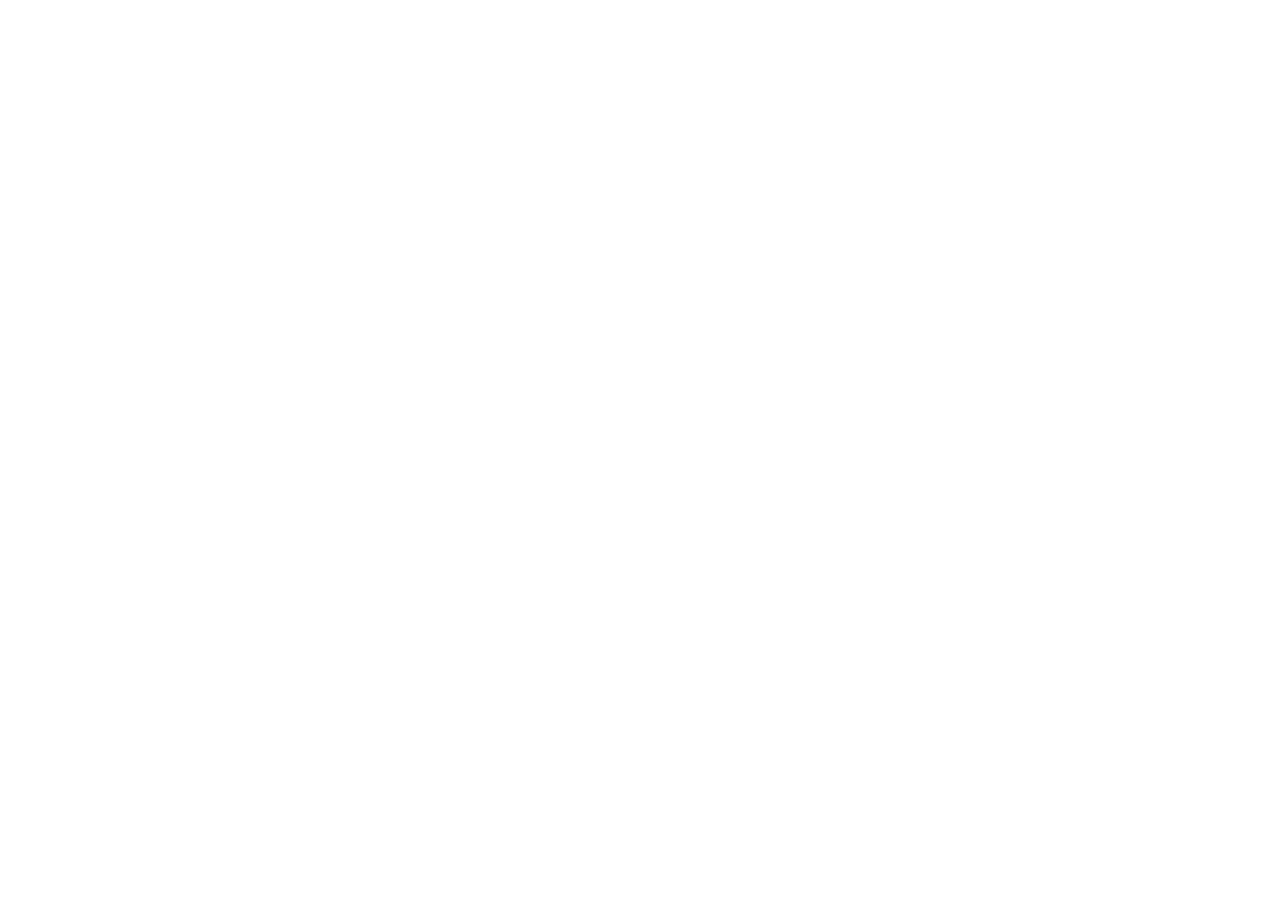
==== index.html @ 227c9577 "mod files" ====
<!DOCTYPE html>
<!-- paulirish.com/2008/conditional-stylesheets-vs-css-hacks-answer-neither/ -->
<!--[if lt IE 7]> <html class="no-js lt-ie9 lt-ie8 lt-ie7" lang="en"> <![endif]-->
<!--[if IE 7]>    <html class="no-js lt-ie9 lt-ie8" lang="en"> <![endif]-->
<!--[if IE 8]>    <html class="no-js lt-ie9" lang="en"> <![endif]-->
<!--[if gt IE 8]><!--> <html class="no-js" lang="en"> <!--<![endif]-->
<head>
  <meta charset="utf-8" />
  <!-- Set the viewport width to device width for mobile -->
  <meta name="viewport" content="width=device-width" />
  <title>AKQA</title>
  <!-- Included CSS Files -->
  <link rel="stylesheet" href="stylesheets/layout.css">
  <link rel="stylesheet" href="stylesheets/library.css">
  <link rel="stylesheet" href="stylesheets/reset.css">
  <link href='https://fonts.googleapis.com/css?family=Droid+Serif:400,700' rel='stylesheet' type='text/css'>
<!--[if lt IE 9]>
<link rel="stylesheet" href="stylesheets/ie.css">
<![endif]-->
<!-- IE Fix for HTML5 Tags -->
<!--[if lt IE 9]>
<script src="http://html5shiv.googlecode.com/svn/trunk/html5.js"></script>
<![endif]-->
</head>
<body>
  <div>
  </div>
</body>
</html>
---- stylesheets/layout.css ----
.wrapper {
  width:983px;
  margin:0 auto;
}

.header{
  background:url(../images/header_bg.png) repeat-x;
}

.cornerL {
  margin-right:122px;
  padding:10px 0 19px 63px;
  background:url(../images/header_borderL.png) no-repeat 0 0;
}

.cornerR {
  padding:0px 40px 89px 0;
  background:url(../images/header_borderR.png) no-repeat right top;
}

.navigation ul,
.navigation p{
  margin:10px 0 0 20px;
}

.content-container {
  padding-left: 3px;
  padding-right: 4px;
}
  
.content-border {
  background: #E6E8E8;
  background: -moz-linear-gradient(top, #F2F4F5 0%, #E6E8E8 10%, #C7C8D0 100%);
  background: -webkit-gradient(linear, left top, left bottom, color-stop(0%,#F2F4F5), 
              color-stop(10%,#E6E8E8), color-stop(100%,#C7C8D0));
  background: -webkit-linear-gradient(top, #F2F4F5 0%, #E6E8E8 10%, #C7C8D0 100%);
  background: -o-linear-gradient(top, #F2F4F5 0%, #E6E8E8 10%, #C7C8D0 100%);
  background: -ms-linear-gradient(top, #F2F4F5 0%, #E6E8E8 10%, #C7C8D0 100%);
  background: linear-gradient(top, #F2F4F5 0%, #E6E8E8 10%, #C7C8D0 100%);

  padding-left: 8px;
  padding-right: 8px;
}

.content-container .content-packbad {
  background:#fff;
  border-left: 1px solid #C3C3C3;
  border-right: 1px solid #C3C3C3;
}

.product-banner-section {
  text-align:center;
  padding:30px 0;
}

.featured-products {
  margin:13px 0 14px 50px;
}
---- stylesheets/library.css ----
/* Global Reset & Standards ---------------------- */
* { -webkit-box-sizing: border-box; -moz-box-sizing: border-box; box-sizing: border-box; }

/*html,
body { font-size: 100%; }

body {
  margin: 0;
  padding: 0;
  line-height: 1;
  color: #000;
  font-style: normal;
  font-weight: normal;
  font-family: 'Droid Serif', serif;
  -webkit-font-smoothing: antialiased; }

/* Misc ---------------------- */
.left { float: left; }

.right { float: right; }

.text-left { text-align: left; }

.text-right { text-align: right; }

.text-center { text-align: center; }

.hide { display: none; }

/* Default Link Styles */
a {
  color: #;
  text-decoration: none;
  line-height: inherit; }
  a:hover, a:focus {
    color: #;
    outline: none }
  a img, img {
    border: none; }

/* Default paragraph styles */
p {
  font-family: inherit;
  font-weight: normal;
  font-size: 14px;
  line-height: 1.6;
  margin-bottom: 1.25em;
  text-rendering: optimizeLegibility; }

  /* Default header styles */
h1, h2, h3, h4, h5, h6,
.h1, .h2, .h3, .h4, .h5, .h6 {
  font-weight: bold;
  font-style: normal;
  text-rendering: optimizeLegibility;
  line-height: 1.2125em; }

h1, .h1 {
  font-size: 30px; }

.button-action {
  outline: none;
  display: inline-block;
  padding-top: 9px 15px;
  border-radius: 6px;
  -webkit-border-radius: 6px;
  -moz-border-radius: 6px;
  background-color: #000066;
  border: none;
  color: #fff;
  font-size: 24px;
  font-weight: 700;
  font-family: inherit;
  line-height: normal;
  text-align: left;
  cursor: pointer;
}*/

.button-action:focus { color: #000066; }
---- stylesheets/ie.css ----
pre,code,kbd,samp,tt{
  *font-size:108%;
}

input,textarea,select{
  *font-size:100%;
}

.tab,
.tab span{
  *display:inline;
  *zoom:1;
}

.menu li.item > a{
  filter: Shadow(Color=#000000, Direction=117, Strength=4);
}

.line{*zoom:1;}

.d1, .d2, .d3{
  *font-size: 0;
  _overflow: hidden;
}

.content-border {
  filter:progid:DXImageTransform.Microsoft.gradient(startColorstr='#e6e8eb', endColorstr='#c8cbd0');
}

.button { /* default button padding hack */
  *padding:2px 0px;
}

.menu li.item .tab.active { /* positioning hack */
  _text-align: left;
  _margin-left: 10px;
}

.menu .submenu li {
  _border-bottom: 1px solid #576C8D; /* submenu anti-spread hack */
}

.menu .submenu li a.hover {
  _text-decoration: underline;
}

.menu li.item.hover {
  _position: relative;
}

.menu li.item.hover ul.submenu {
  _position:absolute;
  _top:33px;
  _left:0px;
  _display:block;
  _padding-bottom:3px;
  _width:146px;
  _background:#576c8d url(../images/submenu_border_bottom.png) repeat-x left bottom;
}

.footer .unit {
  _margin-right:50px;
}

.footer .logo {
  _margin-right:20px;
}
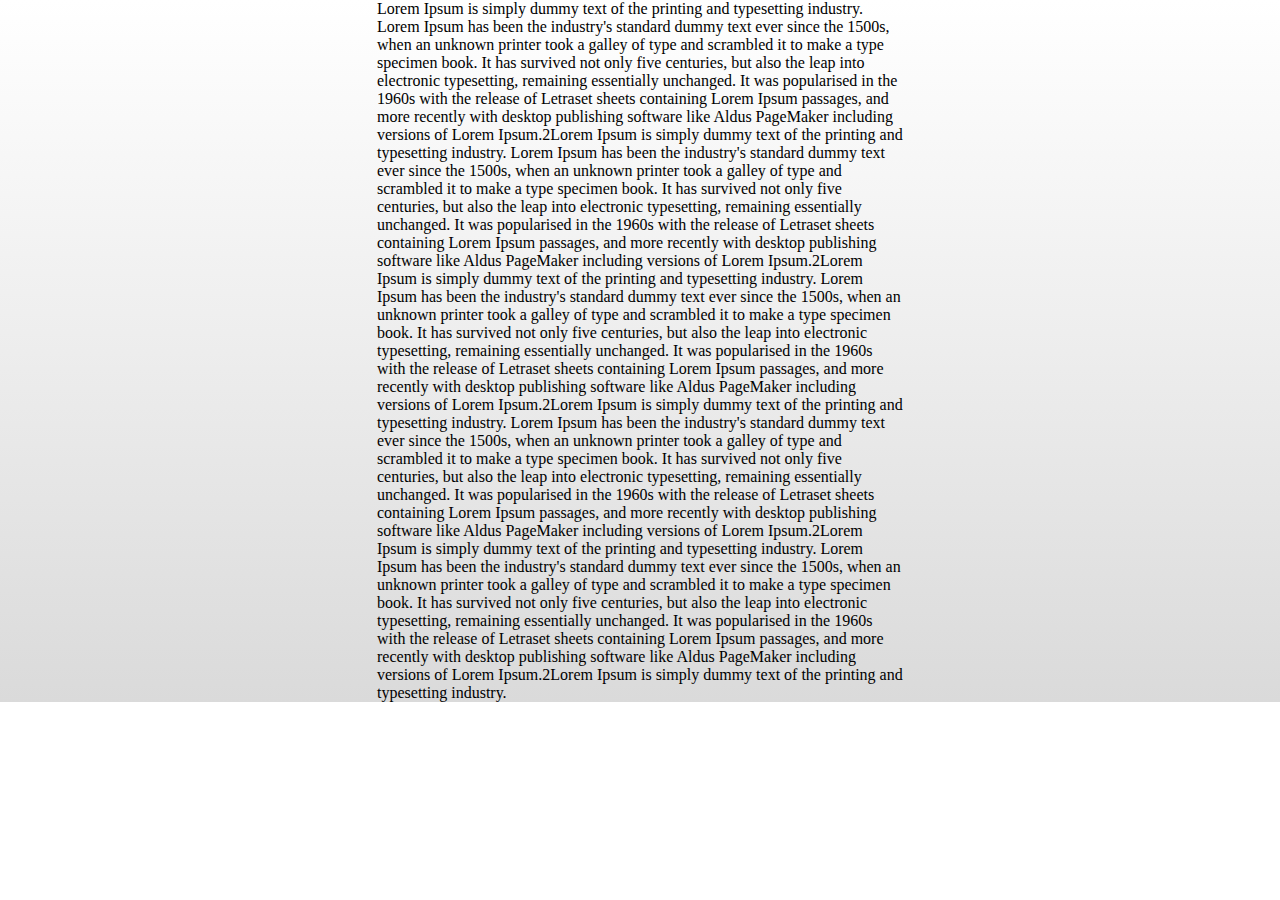
==== commit b8b842d5: "add background linear gradient" ====
--- a/index.html
+++ b/index.html
@@ -21,9 +21,11 @@
 <!--[if lt IE 9]>
 <script src="http://html5shiv.googlecode.com/svn/trunk/html5.js"></script>
 <![endif]-->
+<script type="text/javascript" src="js/jquery-1.6.4.min.js"></script>
 </head>
 <body>
-  <div>
+  <div class="wrapper">
+    Lorem Ipsum is simply dummy text of the printing and typesetting industry. Lorem Ipsum has been the industry's standard dummy text ever since the 1500s, when an unknown printer took a galley of type and scrambled it to make a type specimen book. It has survived not only five centuries, but also the leap into electronic typesetting, remaining essentially unchanged. It was popularised in the 1960s with the release of Letraset sheets containing Lorem Ipsum passages, and more recently with desktop publishing software like Aldus PageMaker including versions of Lorem Ipsum.2Lorem Ipsum is simply dummy text of the printing and typesetting industry. Lorem Ipsum has been the industry's standard dummy text ever since the 1500s, when an unknown printer took a galley of type and scrambled it to make a type specimen book. It has survived not only five centuries, but also the leap into electronic typesetting, remaining essentially unchanged. It was popularised in the 1960s with the release of Letraset sheets containing Lorem Ipsum passages, and more recently with desktop publishing software like Aldus PageMaker including versions of Lorem Ipsum.2Lorem Ipsum is simply dummy text of the printing and typesetting industry. Lorem Ipsum has been the industry's standard dummy text ever since the 1500s, when an unknown printer took a galley of type and scrambled it to make a type specimen book. It has survived not only five centuries, but also the leap into electronic typesetting, remaining essentially unchanged. It was popularised in the 1960s with the release of Letraset sheets containing Lorem Ipsum passages, and more recently with desktop publishing software like Aldus PageMaker including versions of Lorem Ipsum.2Lorem Ipsum is simply dummy text of the printing and typesetting industry. Lorem Ipsum has been the industry's standard dummy text ever since the 1500s, when an unknown printer took a galley of type and scrambled it to make a type specimen book. It has survived not only five centuries, but also the leap into electronic typesetting, remaining essentially unchanged. It was popularised in the 1960s with the release of Letraset sheets containing Lorem Ipsum passages, and more recently with desktop publishing software like Aldus PageMaker including versions of Lorem Ipsum.2Lorem Ipsum is simply dummy text of the printing and typesetting industry. Lorem Ipsum has been the industry's standard dummy text ever since the 1500s, when an unknown printer took a galley of type and scrambled it to make a type specimen book. It has survived not only five centuries, but also the leap into electronic typesetting, remaining essentially unchanged. It was popularised in the 1960s with the release of Letraset sheets containing Lorem Ipsum passages, and more recently with desktop publishing software like Aldus PageMaker including versions of Lorem Ipsum.2Lorem Ipsum is simply dummy text of the printing and typesetting industry.
   </div>
 </body>
 </html>--- a/stylesheets/layout.css
+++ b/stylesheets/layout.css
@@ -1,58 +1,17 @@
-.wrapper {
-  width:983px;
-  margin:0 auto;
+body {
+  background: #ffffff;
+  background: -moz-linear-gradient(top, #ffffff 0%, #ededed 50%, #dadada 100%);
+
+  background: -webkit-gradient(linear, left top, left bottom, color-stop(0%,#ffffff), 
+              color-stop(50%,#ededed), color-stop(100%,#dadada));
+
+  background: -webkit-linear-gradient(top, #ffffff 0%, #ededed 50%, #dadada 100%);
+  background: -o-linear-gradient(top, #ffffff 0%, #ededed 50%, #dadada 100%);
+  background: -ms-linear-gradient(top, #ffffff 0%, #ededed 50%, #dadada 100%);
+  background: linear-gradient(top, #ffffff 0%, #ededed 50%, #dadada 100%);
 }
 
-.header{
-  background:url(../images/header_bg.png) repeat-x;
-}
-
-.cornerL {
-  margin-right:122px;
-  padding:10px 0 19px 63px;
-  background:url(../images/header_borderL.png) no-repeat 0 0;
-}
-
-.cornerR {
-  padding:0px 40px 89px 0;
-  background:url(../images/header_borderR.png) no-repeat right top;
-}
-
-.navigation ul,
-.navigation p{
-  margin:10px 0 0 20px;
-}
-
-.content-container {
-  padding-left: 3px;
-  padding-right: 4px;
-}
-  
-.content-border {
-  background: #E6E8E8;
-  background: -moz-linear-gradient(top, #F2F4F5 0%, #E6E8E8 10%, #C7C8D0 100%);
-  background: -webkit-gradient(linear, left top, left bottom, color-stop(0%,#F2F4F5), 
-              color-stop(10%,#E6E8E8), color-stop(100%,#C7C8D0));
-  background: -webkit-linear-gradient(top, #F2F4F5 0%, #E6E8E8 10%, #C7C8D0 100%);
-  background: -o-linear-gradient(top, #F2F4F5 0%, #E6E8E8 10%, #C7C8D0 100%);
-  background: -ms-linear-gradient(top, #F2F4F5 0%, #E6E8E8 10%, #C7C8D0 100%);
-  background: linear-gradient(top, #F2F4F5 0%, #E6E8E8 10%, #C7C8D0 100%);
-
-  padding-left: 8px;
-  padding-right: 8px;
-}
-
-.content-container .content-packbad {
-  background:#fff;
-  border-left: 1px solid #C3C3C3;
-  border-right: 1px solid #C3C3C3;
-}
-
-.product-banner-section {
-  text-align:center;
-  padding:30px 0;
-}
-
-.featured-products {
-  margin:13px 0 14px 50px;
-}
+.wrapper {
+  width:526px;
+  margin:0 auto;
+}--- a/stylesheets/ie.css
+++ b/stylesheets/ie.css
@@ -1,67 +1,7 @@
-pre,code,kbd,samp,tt{
+pre,code,kbd,samp,tt {
   *font-size:108%;
 }
 
-input,textarea,select{
+input,textarea,select {
   *font-size:100%;
-}
-
-.tab,
-.tab span{
-  *display:inline;
-  *zoom:1;
-}
-
-.menu li.item > a{
-  filter: Shadow(Color=#000000, Direction=117, Strength=4);
-}
-
-.line{*zoom:1;}
-
-.d1, .d2, .d3{
-  *font-size: 0;
-  _overflow: hidden;
-}
-
-.content-border {
-  filter:progid:DXImageTransform.Microsoft.gradient(startColorstr='#e6e8eb', endColorstr='#c8cbd0');
-}
-
-.button { /* default button padding hack */
-  *padding:2px 0px;
-}
-
-.menu li.item .tab.active { /* positioning hack */
-  _text-align: left;
-  _margin-left: 10px;
-}
-
-.menu .submenu li {
-  _border-bottom: 1px solid #576C8D; /* submenu anti-spread hack */
-}
-
-.menu .submenu li a.hover {
-  _text-decoration: underline;
-}
-
-.menu li.item.hover {
-  _position: relative;
-}
-
-.menu li.item.hover ul.submenu {
-  _position:absolute;
-  _top:33px;
-  _left:0px;
-  _display:block;
-  _padding-bottom:3px;
-  _width:146px;
-  _background:#576c8d url(../images/submenu_border_bottom.png) repeat-x left bottom;
-}
-
-.footer .unit {
-  _margin-right:50px;
-}
-
-.footer .logo {
-  _margin-right:20px;
-}
+}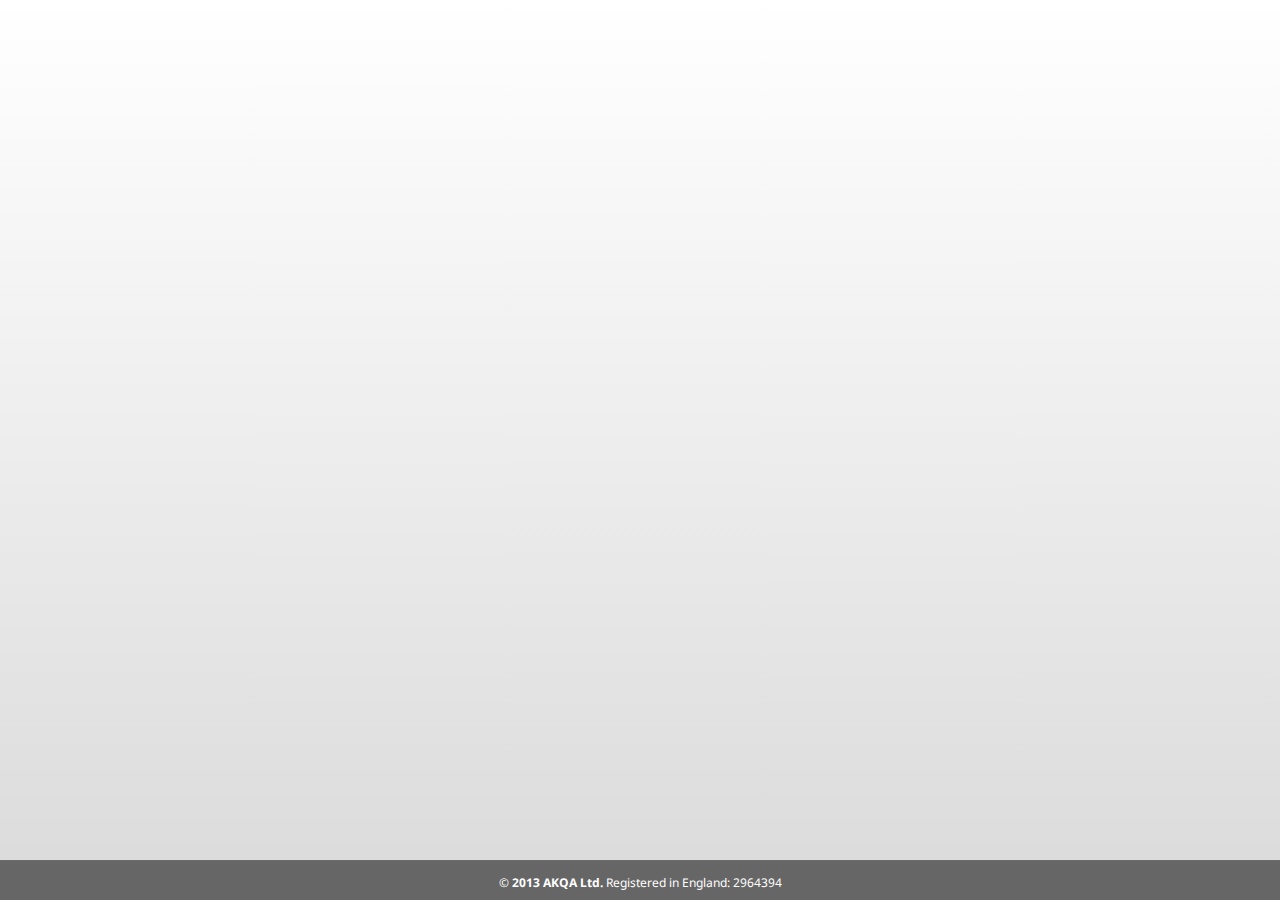
==== commit dacc580b: "add footer" ====
--- a/index.html
+++ b/index.html
@@ -14,6 +14,7 @@
   <link rel="stylesheet" href="stylesheets/library.css">
   <link rel="stylesheet" href="stylesheets/reset.css">
   <link href='https://fonts.googleapis.com/css?family=Droid+Serif:400,700' rel='stylesheet' type='text/css'>
+  <link href='https://fonts.googleapis.com/css?family=Droid+Sans:400,700' rel='stylesheet' type='text/css'>
 <!--[if lt IE 9]>
 <link rel="stylesheet" href="stylesheets/ie.css">
 <![endif]-->
@@ -25,7 +26,11 @@
 </head>
 <body>
   <div class="wrapper">
-    Lorem Ipsum is simply dummy text of the printing and typesetting industry. Lorem Ipsum has been the industry's standard dummy text ever since the 1500s, when an unknown printer took a galley of type and scrambled it to make a type specimen book. It has survived not only five centuries, but also the leap into electronic typesetting, remaining essentially unchanged. It was popularised in the 1960s with the release of Letraset sheets containing Lorem Ipsum passages, and more recently with desktop publishing software like Aldus PageMaker including versions of Lorem Ipsum.2Lorem Ipsum is simply dummy text of the printing and typesetting industry. Lorem Ipsum has been the industry's standard dummy text ever since the 1500s, when an unknown printer took a galley of type and scrambled it to make a type specimen book. It has survived not only five centuries, but also the leap into electronic typesetting, remaining essentially unchanged. It was popularised in the 1960s with the release of Letraset sheets containing Lorem Ipsum passages, and more recently with desktop publishing software like Aldus PageMaker including versions of Lorem Ipsum.2Lorem Ipsum is simply dummy text of the printing and typesetting industry. Lorem Ipsum has been the industry's standard dummy text ever since the 1500s, when an unknown printer took a galley of type and scrambled it to make a type specimen book. It has survived not only five centuries, but also the leap into electronic typesetting, remaining essentially unchanged. It was popularised in the 1960s with the release of Letraset sheets containing Lorem Ipsum passages, and more recently with desktop publishing software like Aldus PageMaker including versions of Lorem Ipsum.2Lorem Ipsum is simply dummy text of the printing and typesetting industry. Lorem Ipsum has been the industry's standard dummy text ever since the 1500s, when an unknown printer took a galley of type and scrambled it to make a type specimen book. It has survived not only five centuries, but also the leap into electronic typesetting, remaining essentially unchanged. It was popularised in the 1960s with the release of Letraset sheets containing Lorem Ipsum passages, and more recently with desktop publishing software like Aldus PageMaker including versions of Lorem Ipsum.2Lorem Ipsum is simply dummy text of the printing and typesetting industry. Lorem Ipsum has been the industry's standard dummy text ever since the 1500s, when an unknown printer took a galley of type and scrambled it to make a type specimen book. It has survived not only five centuries, but also the leap into electronic typesetting, remaining essentially unchanged. It was popularised in the 1960s with the release of Letraset sheets containing Lorem Ipsum passages, and more recently with desktop publishing software like Aldus PageMaker including versions of Lorem Ipsum.2Lorem Ipsum is simply dummy text of the printing and typesetting industry.
+    <div class="content">
+    </div>
+    <div class="footer">
+      <p class="footer-text">&copy; <span class="droid-bold">2013 AKQA Ltd.</span> Registered in England: 2964394</p>
+    </div>
   </div>
 </body>
 </html>--- a/stylesheets/layout.css
+++ b/stylesheets/layout.css
@@ -1,17 +1,35 @@
+html,
+body,
+.wrapper {
+  height: 100%;
+}
+
+.content {
+  box-sizing: border-box;
+  min-height: 100%;
+  padding-bottom: 50px;
+}
+.footer {
+  height: 40px;
+  margin-top: -40px;
+}
+
+html {
+  background: #ffffff;
+}
+
 body {
   background: #ffffff;
   background: -moz-linear-gradient(top, #ffffff 0%, #ededed 50%, #dadada 100%);
-
   background: -webkit-gradient(linear, left top, left bottom, color-stop(0%,#ffffff), 
               color-stop(50%,#ededed), color-stop(100%,#dadada));
-
   background: -webkit-linear-gradient(top, #ffffff 0%, #ededed 50%, #dadada 100%);
   background: -o-linear-gradient(top, #ffffff 0%, #ededed 50%, #dadada 100%);
   background: -ms-linear-gradient(top, #ffffff 0%, #ededed 50%, #dadada 100%);
   background: linear-gradient(top, #ffffff 0%, #ededed 50%, #dadada 100%);
 }
 
-.wrapper {
+.content {
   width:526px;
   margin:0 auto;
 }--- a/stylesheets/library.css
+++ b/stylesheets/library.css
@@ -1,80 +1,37 @@
-/* Global Reset & Standards ---------------------- */
-* { -webkit-box-sizing: border-box; -moz-box-sizing: border-box; box-sizing: border-box; }
+/* fonts */
+body {
+  font: 12px/1.231 'Droid Serif', serif;
+}
 
-/*html,
-body { font-size: 100%; }
+select,input,button,textarea {
+  font:99% 'Droid Serif', serif;
+}
 
-body {
-  margin: 0;
-  padding: 0;
-  line-height: 1;
-  color: #000;
-  font-style: normal;
+table {
+  font-size: inherit;
+  font: 100%;
+}
+
+pre,code,kbd,samp,tt{
+  font-family:monospace;
+  line-height:100%;
+}
+
+.footer {
+  height: 40px;
+  background: #666666;
+}
+
+.footer-text {
+  border-top: #6b6b6b solid 1px;
+  padding-top: 15px;
+  text-align: center;
+  font-family: 'Droid Sans', sans-serif;
   font-weight: normal;
-  font-family: 'Droid Serif', serif;
-  -webkit-font-smoothing: antialiased; }
+  font-size: 12px;
+  color: #ffffff;
+}
 
-/* Misc ---------------------- */
-.left { float: left; }
-
-.right { float: right; }
-
-.text-left { text-align: left; }
-
-.text-right { text-align: right; }
-
-.text-center { text-align: center; }
-
-.hide { display: none; }
-
-/* Default Link Styles */
-a {
-  color: #;
-  text-decoration: none;
-  line-height: inherit; }
-  a:hover, a:focus {
-    color: #;
-    outline: none }
-  a img, img {
-    border: none; }
-
-/* Default paragraph styles */
-p {
-  font-family: inherit;
-  font-weight: normal;
-  font-size: 14px;
-  line-height: 1.6;
-  margin-bottom: 1.25em;
-  text-rendering: optimizeLegibility; }
-
-  /* Default header styles */
-h1, h2, h3, h4, h5, h6,
-.h1, .h2, .h3, .h4, .h5, .h6 {
-  font-weight: bold;
-  font-style: normal;
-  text-rendering: optimizeLegibility;
-  line-height: 1.2125em; }
-
-h1, .h1 {
-  font-size: 30px; }
-
-.button-action {
-  outline: none;
-  display: inline-block;
-  padding-top: 9px 15px;
-  border-radius: 6px;
-  -webkit-border-radius: 6px;
-  -moz-border-radius: 6px;
-  background-color: #000066;
-  border: none;
-  color: #fff;
-  font-size: 24px;
+.footer-text .droid-bold {
   font-weight: 700;
-  font-family: inherit;
-  line-height: normal;
-  text-align: left;
-  cursor: pointer;
-}*/
-
-.button-action:focus { color: #000066; }
-
+}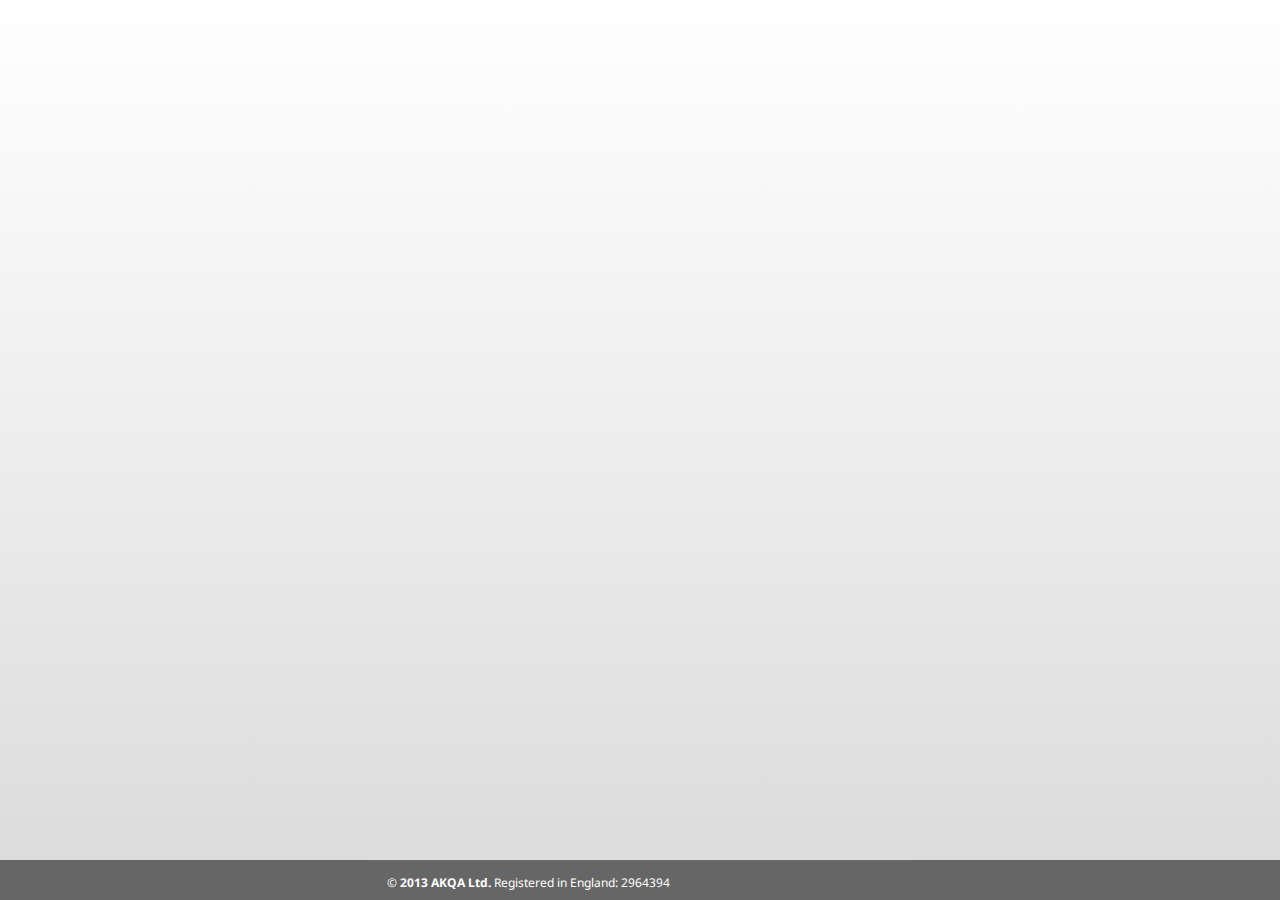
==== commit bcbbc15b: "add new table styles" ====
--- a/index.html
+++ b/index.html
@@ -10,9 +10,9 @@
   <meta name="viewport" content="width=device-width" />
   <title>AKQA</title>
   <!-- Included CSS Files -->
+  <link rel="stylesheet" href="stylesheets/reset.css">
   <link rel="stylesheet" href="stylesheets/layout.css">
   <link rel="stylesheet" href="stylesheets/library.css">
-  <link rel="stylesheet" href="stylesheets/reset.css">
   <link href='https://fonts.googleapis.com/css?family=Droid+Serif:400,700' rel='stylesheet' type='text/css'>
   <link href='https://fonts.googleapis.com/css?family=Droid+Sans:400,700' rel='stylesheet' type='text/css'>
 <!--[if lt IE 9]>
@@ -23,6 +23,7 @@
 <script src="http://html5shiv.googlecode.com/svn/trunk/html5.js"></script>
 <![endif]-->
 <script type="text/javascript" src="js/jquery-1.6.4.min.js"></script>
+<script type="text/javascript" src="js/akqa.js"></script>
 </head>
 <body>
   <div class="wrapper">
--- a/stylesheets/layout.css
+++ b/stylesheets/layout.css
@@ -18,7 +18,7 @@
   background: #ffffff;
 }
 
-body {
+.wrapper {
   background: #ffffff;
   background: -moz-linear-gradient(top, #ffffff 0%, #ededed 50%, #dadada 100%);
   background: -webkit-gradient(linear, left top, left bottom, color-stop(0%,#ffffff), 
@@ -29,7 +29,7 @@
   background: linear-gradient(top, #ffffff 0%, #ededed 50%, #dadada 100%);
 }
 
-.content {
-  width:526px;
-  margin:0 auto;
+.content, .footer-text {
+  width: 526px;
+  margin: 0 auto;
 }--- a/stylesheets/library.css
+++ b/stylesheets/library.css
@@ -4,7 +4,7 @@
 }
 
 select,input,button,textarea {
-  font:99% 'Droid Serif', serif;
+  font: 99% 'Droid Serif', serif;
 }
 
 table {
@@ -13,8 +13,22 @@
 }
 
 pre,code,kbd,samp,tt{
-  font-family:monospace;
-  line-height:100%;
+  font-family: monospace;
+  line-height: 100%;
+}
+
+a {
+  color: #000;
+  text-decoration: none;
+  line-height: inherit; 
+}
+
+a:hover, a:focus {
+  color: #000;
+  outline: none 
+}
+  a img, img {
+    border: none; 
 }
 
 .footer {
@@ -23,15 +37,108 @@
 }
 
 .footer-text {
+  padding-left: 20px;
   border-top: #6b6b6b solid 1px;
   padding-top: 15px;
-  text-align: center;
   font-family: 'Droid Sans', sans-serif;
-  font-weight: normal;
+  font-weight: 400;
   font-size: 12px;
   color: #ffffff;
 }
 
 .footer-text .droid-bold {
   font-weight: 700;
-}+}
+
+.button {
+  padding: 1px 10px;
+  display: -moz-inline-box;
+  display: inline-block;
+  background-color: #006;
+  border-radius: 10px;
+  box-shadow: 2.5px 4.3px 5px rgba(0, 0, 0, 0.53);
+  color: #fff;
+  font-family: 'Droid Sans', sans-serif;
+  font-size: 24px;
+  font-weight: 700;
+  line-height: 48px;
+  border: none;
+  border: 0;
+  /*overflow: hidden;*/
+  cursor: pointer;
+}
+
+.button:hover {
+  color: #fff;
+  background-color: #33f;
+}
+
+.button[disabled] {
+  background-color: gray;
+  cursor: default;
+}
+
+.basket {
+  display: inline-block;
+  background-image: url(../images/trash.png);
+  width: 16px;
+  height: 22px;
+  z-index: 10;
+}
+
+.basket:hover {
+  background-image: url(../images/trash-hover.png);
+}
+
+.h1, h1 {
+  text-shadow: 1px 1.7px 1px rgba(0, 0, 0, 0.2);
+  color: #000;
+  font-size: 30px;
+  font-weight: 700;
+}
+
+.text-description {
+  font-size: 14px;
+  font-weight: 400;
+}
+
+.qty {
+  width: 40px;
+  height: 30px;
+  margin-right: 3px;
+  padding-right: 3px;
+  border: 1px solid #999;
+  color: black;
+  font-size: 18px;
+  font-weight: 400;
+  /*line-height: 48px;*/
+  text-align: right;
+  vertical-align: middle;
+}
+
+.plus, .minus {
+  display: block;
+  padding-top: 1px;
+  background-color: #999;
+  display: inline-block;
+  cursor: pointer;
+  color: #ffffff;
+  font-size: 14px;
+  font-weight: 700;
+  width: 15px;
+  height: 14px;
+  text-align: center;
+  text-decoration: none;
+  vertical-align: top;
+}
+
+.minus {
+  margin-top: 2px;
+  /*padding-top: 4px;*/
+}
+
+.plus-minus-buttons {
+  display: inline-block;
+  width: 16px;
+  vertical-align: bottom;
+}
--- a/stylesheets/ie.css
+++ b/stylesheets/ie.css
@@ -1,7 +1,18 @@
 pre,code,kbd,samp,tt {
-  *font-size:108%;
+  *font-size: 108%;
 }
 
 input,textarea,select {
-  *font-size:100%;
+  *font-size: 100%;
+}
+
+.wrapper {
+  filter:progid:DXImageTransform.Microsoft.gradient(startColorstr='#ffffff', endColorstr='#dadada');
+}
+
+
+.basket, 
+.button {
+*display: inline;
+  *zoom: 1;
 }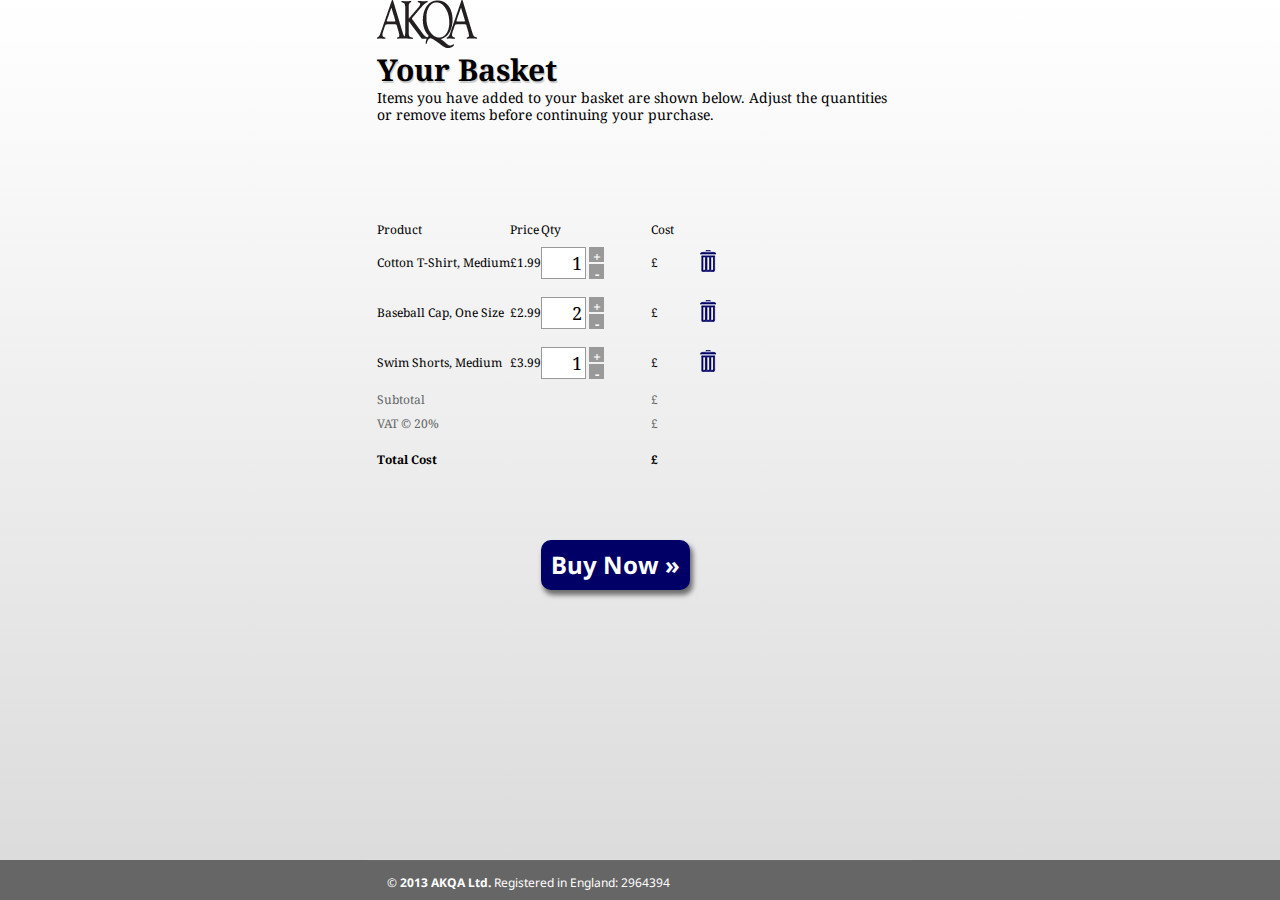
==== commit 6174f1d1: "mod table styles" ====
--- a/index.html
+++ b/index.html
@@ -28,6 +28,75 @@
 <body>
   <div class="wrapper">
     <div class="content">
+      <div class="logo-container"><img src="images/logo.png" title="AKQA" alt="AKQA" width="100" height="48" /></div>
+      <h1 class="h1">Your Basket</h1>
+      <p class="text-description">Items you have added to your basket are shown below.
+Adjust the quantities or remove items before continuing your purchase.</p>
+      <div class="table-div">
+    <form id="basket-form">
+      <table class="table table-bordered table-striped">
+        <thead>
+          <tr>
+            <th>Product</th>
+            <th>Price</th>
+            <th>Qty</th>
+            <th>Cost</th>
+            <th>&nbsp;</th>
+          </tr>
+        </thead>
+        <tbody>
+          <tr>
+            <td>Cotton T-Shirt, Medium</td>
+            <td>&pound;<span class="price">1.99</span></td>
+            <td><input class="qty" type="text" value="1"><span class="plus-minus-buttons"><a href="#" class="plus">+</a><a href="#" class="minus">-</a></span></td>
+            <td>&pound;<span class="cost">&nbsp;</span></td>
+            <td class="trash-column"><a href="#" class="basket"><img src="images/blank.gif" title="trash" alt="trash" width="16" height="22" /></a></td>
+          </tr>        
+          <tr class="odd">
+            <td>Baseball Cap, One Size</td>
+            <td>&pound;<span class="price">2.99</span></td>
+            <td><input class="qty" type="text" value="2"><span class="plus-minus-buttons"><a href="#" class="plus">+</a><a href="#" class="minus">-</a></span></td>
+            <td>&pound;<span class="cost">&nbsp;</span></td>
+            <td class="trash-column"><a href="#" class="basket"><img src="images/blank.gif" title="trash" alt="trash" width="16" height="22" /></a></td>
+          </tr>        
+          <tr>
+            <td>Swim Shorts, Medium</td>
+            <td>&pound;<span class="price">3.99</span></td>
+            <td><input class="qty" type="text" value="1"><span class="plus-minus-buttons"><a href="#" class="plus">+</a><a href="#" class="minus">-</a></span></td>
+            <td>&pound;<span class="cost">&nbsp;</span></td>
+            <td class="trash-column"><a href="#" class="basket"><img src="images/blank.gif" title="trash" alt="trash" width="16" height="22" /></a></td>
+          </tr>
+          <tr class="subtotal-text">
+            <td>Subtotal</td>
+            <td>&nbsp;</td>
+            <td>&nbsp;</td>
+            <td>&pound;<span class="subtotal">&nbsp;</span></td>
+            <td>&nbsp;</td>
+          </tr>
+          <tr class="subtotal-text">
+            <td>VAT &copy; 20%</td>
+            <td>&nbsp;</td>
+            <td>&nbsp;</td>
+            <td>&pound;<span class="vat">&nbsp;</span></td>
+            <td>&nbsp;</td>
+          </tr>
+          <tr class="total-cost-text">
+            <td>Total Cost</td>
+            <td>&nbsp;</td>
+            <td>&nbsp;</td>
+            <td>&pound;<span class="total-cost">&nbsp;</span></td>
+            <td>&nbsp;</td>
+          </tr>
+          <tr>
+            <td>&nbsp;</td>
+            <td>&nbsp;</td>
+            <td colspan="2" class="button_td"><button type="submit" class="button">Buy Now »</button></td>
+            <td>&nbsp;</td>
+          </tr>
+        </tbody>
+      </table>
+    </form>
+  </div>
     </div>
     <div class="footer">
       <p class="footer-text">&copy; <span class="droid-bold">2013 AKQA Ltd.</span> Registered in England: 2964394</p>
--- a/stylesheets/layout.css
+++ b/stylesheets/layout.css
@@ -32,4 +32,9 @@
 .content, .footer-text {
   width: 526px;
   margin: 0 auto;
+}
+
+.table-div {
+  width: 526px;
+  margin: 100px auto 0;
 }--- a/stylesheets/library.css
+++ b/stylesheets/library.css
@@ -134,11 +134,32 @@
 
 .minus {
   margin-top: 2px;
-  /*padding-top: 4px;*/
 }
 
 .plus-minus-buttons {
   display: inline-block;
   width: 16px;
-  vertical-align: bottom;
+  vertical-align: middle;
+  margin: 9px 0;
 }
+
+.subtotal-text {
+  color: #666;
+  font-weight: 400;
+  line-height: 24px;
+}
+
+.total-cost-text {
+  color: black;
+  font-weight: 700;
+  line-height: 48px;
+}
+
+.table .trash-column {
+  width: 26px;
+  text-align: right;
+}
+
+.table .button_td {
+  padding-top: 56px;
+}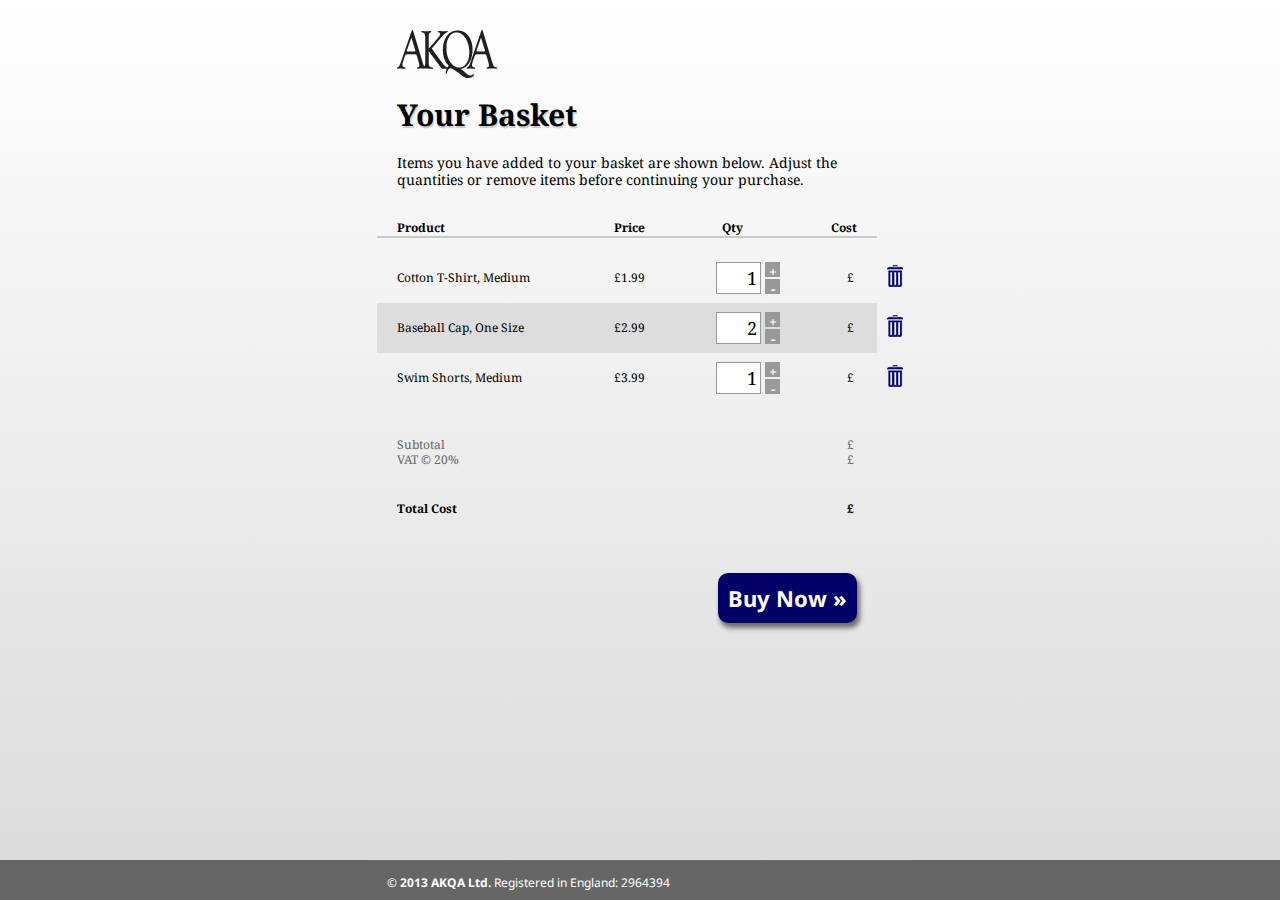
==== commit 3498985c: "change layout styles" ====
--- a/index.html
+++ b/index.html
@@ -37,59 +37,59 @@
       <table class="table table-bordered table-striped">
         <thead>
           <tr>
-            <th>Product</th>
-            <th>Price</th>
-            <th>Qty</th>
-            <th>Cost</th>
-            <th>&nbsp;</th>
+            <th class="product-column">Product</th>
+            <th class="small-column">Price</th>
+            <th class="small-column text-center">Qty</th>
+            <th class="cost-column">Cost</th>
+            <th class="trash-column">&nbsp;</th>
           </tr>
         </thead>
         <tbody>
-          <tr>
-            <td>Cotton T-Shirt, Medium</td>
-            <td>&pound;<span class="price">1.99</span></td>
-            <td><input class="qty" type="text" value="1"><span class="plus-minus-buttons"><a href="#" class="plus">+</a><a href="#" class="minus">-</a></span></td>
-            <td>&pound;<span class="cost">&nbsp;</span></td>
+          <tr class="text-pdding">
+            <td class="product-column">Cotton T-Shirt, Medium</td>
+            <td class="small-column">&pound;<span class="price">1.99</span></td>
+            <td class="small-column"><input class="qty" type="text" value="1"><span class="plus-minus-buttons"><a href="#" class="plus">+</a><a href="#" class="minus">-</a></span></td>
+            <td class="cost-column">&pound;<span class="cost">&nbsp;</span></td>
             <td class="trash-column"><a href="#" class="basket"><img src="images/blank.gif" title="trash" alt="trash" width="16" height="22" /></a></td>
           </tr>        
           <tr class="odd">
-            <td>Baseball Cap, One Size</td>
-            <td>&pound;<span class="price">2.99</span></td>
-            <td><input class="qty" type="text" value="2"><span class="plus-minus-buttons"><a href="#" class="plus">+</a><a href="#" class="minus">-</a></span></td>
-            <td>&pound;<span class="cost">&nbsp;</span></td>
+            <td class="product-column">Baseball Cap, One Size</td>
+            <td class="small-column">&pound;<span class="price">2.99</span></td>
+            <td class="small-column"><input class="qty" type="text" value="2"><span class="plus-minus-buttons"><a href="#" class="plus">+</a><a href="#" class="minus">-</a></span></td>
+            <td class="cost-column">&pound;<span class="cost">&nbsp;</span></td>
             <td class="trash-column"><a href="#" class="basket"><img src="images/blank.gif" title="trash" alt="trash" width="16" height="22" /></a></td>
           </tr>        
           <tr>
-            <td>Swim Shorts, Medium</td>
-            <td>&pound;<span class="price">3.99</span></td>
-            <td><input class="qty" type="text" value="1"><span class="plus-minus-buttons"><a href="#" class="plus">+</a><a href="#" class="minus">-</a></span></td>
-            <td>&pound;<span class="cost">&nbsp;</span></td>
+            <td class="product-column">Swim Shorts, Medium</td>
+            <td class="small-column">&pound;<span class="price">3.99</span></td>
+            <td class="small-column"><input class="qty" type="text" value="1"><span class="plus-minus-buttons"><a href="#" class="plus">+</a><a href="#" class="minus">-</a></span></td>
+            <td class="cost-column">&pound;<span class="cost">&nbsp;</span></td>
             <td class="trash-column"><a href="#" class="basket"><img src="images/blank.gif" title="trash" alt="trash" width="16" height="22" /></a></td>
           </tr>
           <tr class="subtotal-text">
-            <td>Subtotal</td>
-            <td>&nbsp;</td>
-            <td>&nbsp;</td>
-            <td>&pound;<span class="subtotal">&nbsp;</span></td>
+            <td class="product-column">Subtotal</td>
+            <td class="small-column">&nbsp;</td>
+            <td class="small-column">&nbsp;</td>
+            <td class="cost-column">&pound;<span class="subtotal">&nbsp;</span></td>
             <td>&nbsp;</td>
           </tr>
-          <tr class="subtotal-text">
-            <td>VAT &copy; 20%</td>
-            <td>&nbsp;</td>
-            <td>&nbsp;</td>
-            <td>&pound;<span class="vat">&nbsp;</span></td>
-            <td>&nbsp;</td>
+          <tr class="subtotal-text vat-padding">
+            <td class="product-column">VAT &copy; 20%</td>
+            <td class="small-column">&nbsp;</td>
+            <td class="small-column">&nbsp;</td>
+            <td class="cost-column">&pound;<span class="vat">&nbsp;</span></td>
+            <td class="small-column">&nbsp;</td>
           </tr>
           <tr class="total-cost-text">
-            <td>Total Cost</td>
-            <td>&nbsp;</td>
-            <td>&nbsp;</td>
-            <td>&pound;<span class="total-cost">&nbsp;</span></td>
+            <td class="product-column">Total Cost</td>
+            <td class="small-column">&nbsp;</td>
+            <td class="small-column">&nbsp;</td>
+            <td class="cost-column">&pound;<span class="total-cost">&nbsp;</span></td>
             <td>&nbsp;</td>
           </tr>
           <tr>
-            <td>&nbsp;</td>
-            <td>&nbsp;</td>
+            <td class="small-column">&nbsp;</td>
+            <td class="small-column">&nbsp;</td>
             <td colspan="2" class="button_td"><button type="submit" class="button">Buy Now »</button></td>
             <td>&nbsp;</td>
           </tr>
--- a/stylesheets/layout.css
+++ b/stylesheets/layout.css
@@ -35,6 +35,40 @@
 }
 
 .table-div {
+  margin-top: 33px;
   width: 526px;
-  margin: 100px auto 0;
+}
+
+.logo-container {
+  padding-top: 30px;
+  margin-left: 20px;
+}
+
+.product-column {
+  /*width: 260px;*/
+  padding-left: 20px;
+}
+
+.small-column, .cost-column {
+  /*width: 80px;*/
+  text-align: right;
+}
+
+ .cost-column {
+  padding-right: 20px;
+ }
+
+.table th.product-column,
+.table th.small-column,
+.table th.cost-column {
+  border-bottom: 2px solid #c9c9c9;
+}
+
+.table th {
+  color: black;
+  font-weight: 700;
+}
+.small-column.text-center { 
+  padding-left: 40px;
+  text-align: center; 
 }--- a/stylesheets/library.css
+++ b/stylesheets/library.css
@@ -10,6 +10,7 @@
 table {
   font-size: inherit;
   font: 100%;
+  width: 100%;
 }
 
 pre,code,kbd,samp,tt{
@@ -59,13 +60,13 @@
   box-shadow: 2.5px 4.3px 5px rgba(0, 0, 0, 0.53);
   color: #fff;
   font-family: 'Droid Sans', sans-serif;
-  font-size: 24px;
+  font-size: 22px;
   font-weight: 700;
   line-height: 48px;
   border: none;
   border: 0;
-  /*overflow: hidden;*/
   cursor: pointer;
+  word-wrap: normal
 }
 
 .button:hover {
@@ -95,11 +96,15 @@
   color: #000;
   font-size: 30px;
   font-weight: 700;
+  margin-top: 15px;
+  margin-left: 20px;
 }
 
 .text-description {
+  margin-top: 20px;
   font-size: 14px;
   font-weight: 400;
+  padding-left: 20px;
 }
 
 .qty {
@@ -146,13 +151,11 @@
 .subtotal-text {
   color: #666;
   font-weight: 400;
-  line-height: 24px;
 }
 
 .total-cost-text {
   color: black;
   font-weight: 700;
-  line-height: 48px;
 }
 
 .table .trash-column {
@@ -162,4 +165,31 @@
 
 .table .button_td {
   padding-top: 56px;
+  text-align: right;
+  padding-right: 20px;
+}
+
+.table tr.odd td {
+  background-color: #dddddd;
+}
+
+.table tr.odd td.trash-column {
+  background-color: transparent;
+}
+
+tr.text-pdding td {
+  padding-top: 15px;
+}
+
+tr.subtotal-text td {
+  padding-top: 35px;
+  padding-bottom: 0px;
+}
+
+tr.vat-padding td {
+  padding-top: 0px;
+}
+
+tr.total-cost-text td {
+  padding-top: 35px
 }